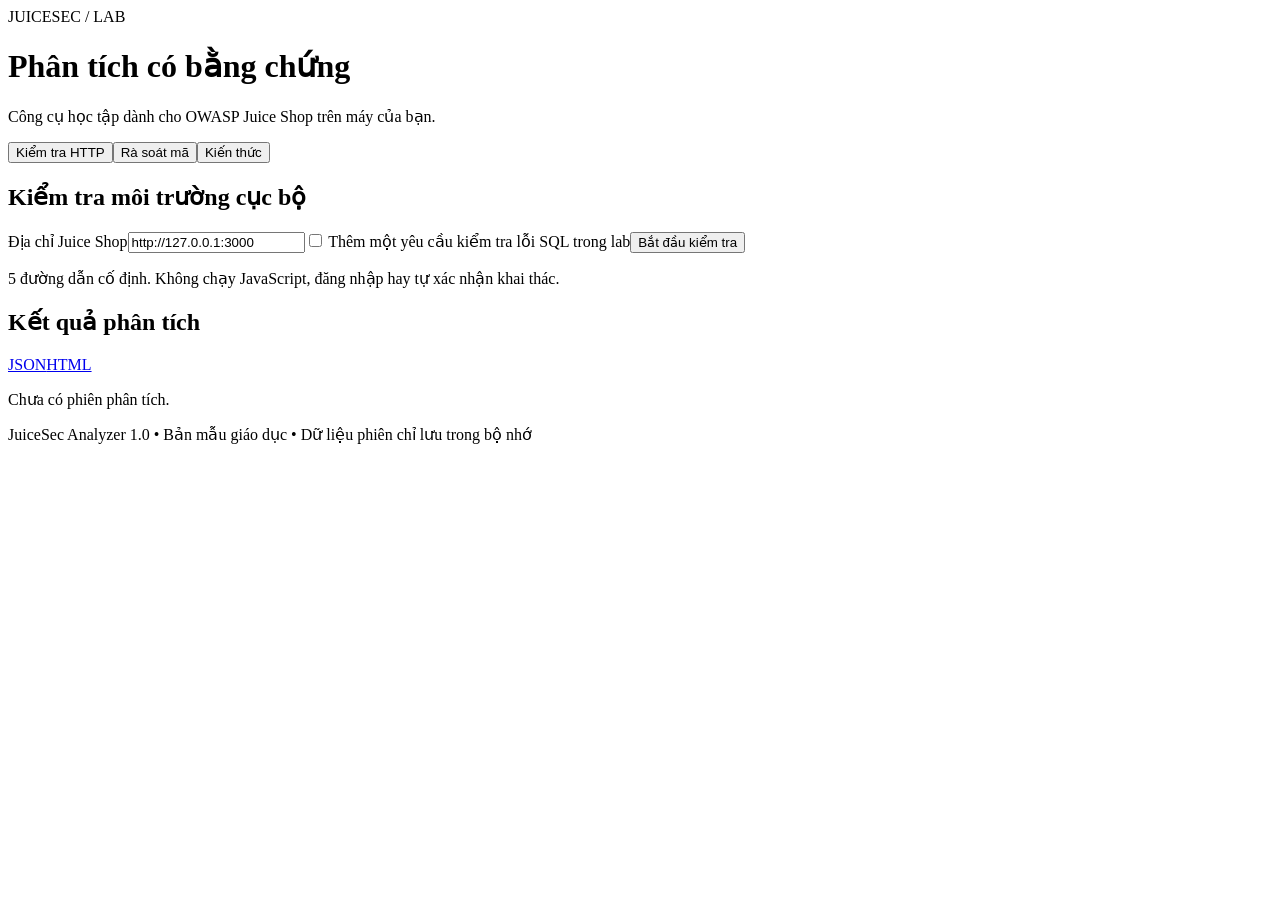
==== static/index.html @ d2e93883 "addm" ====
<!doctype html>
<html lang="vi"><head><meta charset="utf-8"><meta name="viewport" content="width=device-width, initial-scale=1"><title>JuiceSec Analyzer</title><link rel="stylesheet" href="/style.css"></head>
<body><header><span class="brand">JUICESEC / LAB</span><h1>Phân tích có bằng chứng</h1><p>Công cụ học tập dành cho OWASP Juice Shop trên máy của bạn.</p></header>
<main><nav><button data-tab="scan" class="selected">Kiểm tra HTTP</button><button data-tab="source">Rà soát mã</button><button data-tab="knowledge">Kiến thức</button></nav>
<section id="scan" class="panel"><h2>Kiểm tra môi trường cục bộ</h2><label for="target">Địa chỉ Juice Shop</label><input id="target" value="http://127.0.0.1:3000"><label class="check"><input id="active" type="checkbox"> Thêm một yêu cầu kiểm tra lỗi SQL trong lab</label><button id="scanBtn" class="primary">Bắt đầu kiểm tra</button><p class="note">5 đường dẫn cố định. Không chạy JavaScript, đăng nhập hay tự xác nhận khai thác.</p></section>
<section id="source" class="panel" hidden><h2>Rà soát đoạn mã</h2><label for="filename">Tên tệp để ghi trong báo cáo</label><input id="filename" value="example.js"><label for="code">Mã nguồn</label><textarea id="code" rows="11" spellcheck="false">document.querySelector('#result').innerHTML = input;</textarea><button id="sourceBtn" class="primary">Phân tích mã</button><p class="note">10 quy tắc regex. Cảnh báo cần được đọc lại theo luồng dữ liệu.</p></section>
<section id="knowledge" class="panel" hidden><h2>Cơ sở tri thức</h2><label for="search">Tìm theo tên, CWE hoặc biện pháp phòng ngừa</label><input id="search" placeholder="Ví dụ SQL, JWT, quyền truy cập"><div id="knowledgeList"></div></section>
<section class="panel" aria-live="polite"><div class="resultHead"><h2>Kết quả phân tích</h2><div><a href="/api/report" download="juicesec-report.json">JSON</a><a href="/api/report.html" download="juicesec-report.html">HTML</a></div></div><p id="status">Chưa có phiên phân tích.</p><div id="summary"></div><div id="results"></div></section>
<footer>JuiceSec Analyzer 1.0 • Bản mẫu giáo dục • Dữ liệu phiên chỉ lưu trong bộ nhớ</footer></main><script src="/app.js"></script></body></html>
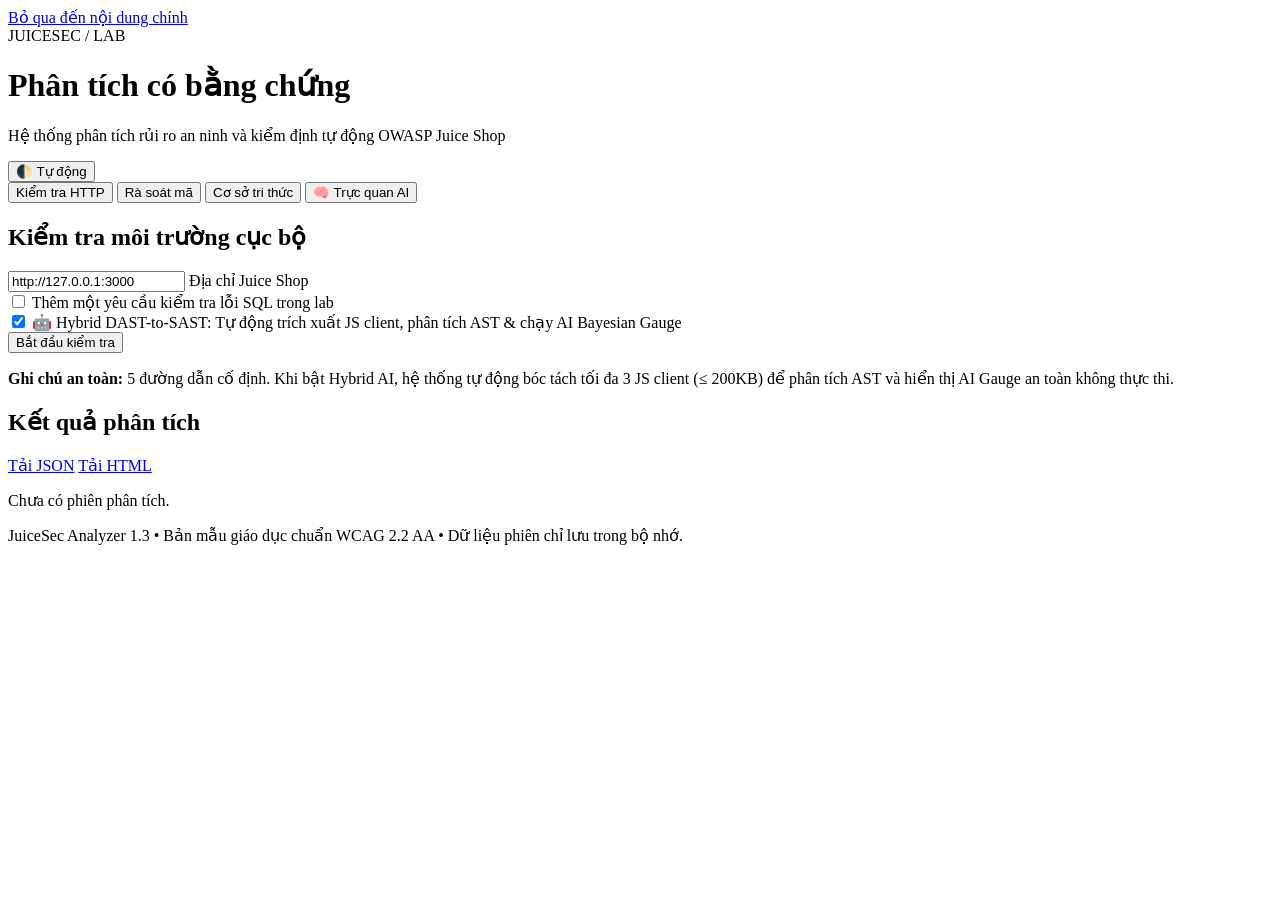
==== commit fe9971c1: "feat(report): add complete PTIT academic report in DOCX and Markdown with 300 DPI figures and empiri" ====
--- a/static/index.html
+++ b/static/index.html
@@ -1,9 +1,309 @@
 <!doctype html>
-<html lang="vi"><head><meta charset="utf-8"><meta name="viewport" content="width=device-width, initial-scale=1"><title>JuiceSec Analyzer</title><link rel="stylesheet" href="/style.css"></head>
-<body><header><span class="brand">JUICESEC / LAB</span><h1>Phân tích có bằng chứng</h1><p>Công cụ học tập dành cho OWASP Juice Shop trên máy của bạn.</p></header>
-<main><nav><button data-tab="scan" class="selected">Kiểm tra HTTP</button><button data-tab="source">Rà soát mã</button><button data-tab="knowledge">Kiến thức</button></nav>
-<section id="scan" class="panel"><h2>Kiểm tra môi trường cục bộ</h2><label for="target">Địa chỉ Juice Shop</label><input id="target" value="http://127.0.0.1:3000"><label class="check"><input id="active" type="checkbox"> Thêm một yêu cầu kiểm tra lỗi SQL trong lab</label><button id="scanBtn" class="primary">Bắt đầu kiểm tra</button><p class="note">5 đường dẫn cố định. Không chạy JavaScript, đăng nhập hay tự xác nhận khai thác.</p></section>
-<section id="source" class="panel" hidden><h2>Rà soát đoạn mã</h2><label for="filename">Tên tệp để ghi trong báo cáo</label><input id="filename" value="example.js"><label for="code">Mã nguồn</label><textarea id="code" rows="11" spellcheck="false">document.querySelector('#result').innerHTML = input;</textarea><button id="sourceBtn" class="primary">Phân tích mã</button><p class="note">10 quy tắc regex. Cảnh báo cần được đọc lại theo luồng dữ liệu.</p></section>
-<section id="knowledge" class="panel" hidden><h2>Cơ sở tri thức</h2><label for="search">Tìm theo tên, CWE hoặc biện pháp phòng ngừa</label><input id="search" placeholder="Ví dụ SQL, JWT, quyền truy cập"><div id="knowledgeList"></div></section>
-<section class="panel" aria-live="polite"><div class="resultHead"><h2>Kết quả phân tích</h2><div><a href="/api/report" download="juicesec-report.json">JSON</a><a href="/api/report.html" download="juicesec-report.html">HTML</a></div></div><p id="status">Chưa có phiên phân tích.</p><div id="summary"></div><div id="results"></div></section>
-<footer>JuiceSec Analyzer 1.0 • Bản mẫu giáo dục • Dữ liệu phiên chỉ lưu trong bộ nhớ</footer></main><script src="/app.js"></script></body></html>
+<html lang="vi">
+<head>
+  <meta charset="utf-8">
+  <meta name="viewport" content="width=device-width, initial-scale=1">
+  <meta name="description" content="JuiceSec Analyzer - Công cụ phân tích an toàn thông tin và rà soát mã nguồn OWASP Juice Shop với bằng chứng xác thực.">
+  <title>JuiceSec Analyzer - Phân tích có bằng chứng</title>
+  <link rel="stylesheet" href="/style.css">
+</head>
+<body>
+  <!-- Bỏ qua liên kết điều hướng để hỗ trợ bộ đọc màn hình và điều khiển bàn phím (WCAG 2.2 AA) -->
+  <a href="#main" class="skip-link">Bỏ qua đến nội dung chính</a>
+
+  <header class="site-header">
+    <div class="header-container">
+      <div class="brand">
+        <span class="brand-badge">JUICESEC / LAB</span>
+        <h1 class="brand-title">Phân tích có bằng chứng</h1>
+        <p class="brand-subtitle">Hệ thống phân tích rủi ro an ninh và kiểm định tự động OWASP Juice Shop</p>
+      </div>
+      <button id="themeToggle" type="button" class="btn-theme" aria-label="Chuyển chế độ sáng tối">
+        <span id="themeIcon" class="theme-icon" aria-hidden="true">🌓</span>
+        <span id="themeText" class="theme-text">Tự động</span>
+      </button>
+    </div>
+  </header>
+
+  <main id="main" class="site-main">
+    <div class="main-container">
+      <!-- Điều hướng Tabs theo chuẩn WAI-ARIA -->
+      <nav class="tab-list" role="tablist" aria-label="Các chức năng phân tích">
+        <button type="button" role="tab" id="tab-scan" data-tab="panel-scan" aria-selected="true" aria-controls="panel-scan" tabindex="0">Kiểm tra HTTP</button>
+        <button type="button" role="tab" id="tab-source" data-tab="panel-source" aria-selected="false" aria-controls="panel-source" tabindex="-1">Rà soát mã</button>
+        <button type="button" role="tab" id="tab-knowledge" data-tab="panel-knowledge" aria-selected="false" aria-controls="panel-knowledge" tabindex="-1">Cơ sở tri thức</button>
+        <button type="button" role="tab" id="tab-ai" data-tab="panel-ai" aria-selected="false" aria-controls="panel-ai" tabindex="-1">🧠 Trực quan AI</button>
+      </nav>
+
+      <!-- Panel 1: Quét kiểm tra HTTP -->
+      <section id="panel-scan" class="panel tab-panel" role="tabpanel" tabindex="0" aria-labelledby="tab-scan">
+        <h2>Kiểm tra môi trường cục bộ</h2>
+        <div class="panel-form">
+          <div class="form-field">
+            <input id="target" type="url" class="form-input" placeholder=" " value="http://127.0.0.1:3000" required>
+            <label for="target" class="form-label">Địa chỉ Juice Shop</label>
+          </div>
+
+          <div class="form-field">
+            <label class="switch" for="active">
+              <input id="active" type="checkbox" role="switch">
+              <span class="switch-slider"></span>
+              <span class="switch-label">Thêm một yêu cầu kiểm tra lỗi SQL trong lab</span>
+            </label>
+          </div>
+
+          <div class="form-field">
+            <label class="switch" for="hybridAi">
+              <input id="hybridAi" type="checkbox" role="switch" checked>
+              <span class="switch-slider"></span>
+              <span class="switch-label">🤖 Hybrid DAST-to-SAST: Tự động trích xuất JS client, phân tích AST & chạy AI Bayesian Gauge</span>
+            </label>
+          </div>
+
+          <div>
+            <button id="scanBtn" type="button" class="btn btn-primary">Bắt đầu kiểm tra</button>
+          </div>
+
+          <p class="note"><strong>Ghi chú an toàn:</strong> 5 đường dẫn cố định. Khi bật Hybrid AI, hệ thống tự động bóc tách tối đa 3 JS client (&le; 200KB) để phân tích AST và hiển thị AI Gauge an toàn không thực thi.</p>
+        </div>
+      </section>
+
+      <!-- Panel 2: Phân tích mã nguồn -->
+      <section id="panel-source" class="panel tab-panel" role="tabpanel" tabindex="0" aria-labelledby="tab-source" hidden>
+        <h2>Rà soát đoạn mã nguồn</h2>
+        <div class="panel-form">
+          <div class="form-field">
+            <input id="filename" type="text" class="form-input" placeholder=" " value="example.js" required>
+            <label for="filename" class="form-label">Tên tệp để ghi trong báo cáo</label>
+          </div>
+
+          <div class="form-field form-field-area">
+            <textarea id="code" class="form-textarea" placeholder=" " rows="10" spellcheck="false">document.querySelector('#result').innerHTML = input;</textarea>
+            <label for="code" class="form-label">Mã nguồn JavaScript / TypeScript</label>
+          </div>
+
+          <div>
+            <button id="sourceBtn" type="button" class="btn btn-primary">Phân tích mã</button>
+          </div>
+
+          <p class="note"><strong>Cơ chế rà soát:</strong> 10 quy tắc regex kết hợp AST taint tracking và mô hình phân loại rủi ro Calibrated Ensemble AI.</p>
+        </div>
+      </section>
+
+      <!-- Panel 3: Cơ sở tri thức -->
+      <section id="panel-knowledge" class="panel tab-panel" role="tabpanel" tabindex="0" aria-labelledby="tab-knowledge" hidden>
+        <h2>Cơ sở tri thức bảo mật</h2>
+        <div class="panel-form">
+          <div class="form-field">
+            <input id="search" type="search" class="form-input" placeholder=" ">
+            <label for="search" class="form-label">Tìm theo tên lỗ hổng, mã CWE hoặc biện pháp phòng ngừa...</label>
+          </div>
+          <div id="knowledgeList" class="knowledge-list" role="region" aria-label="Danh mục tri thức" aria-live="polite"></div>
+        </div>
+      </section>
+
+      <!-- Panel 4: Trực quan hóa & Giải thích AI (XAI Hub) -->
+      <section id="panel-ai" class="panel tab-panel" role="tabpanel" tabindex="0" aria-labelledby="tab-ai" hidden>
+        <div class="ai-hub-container">
+          <div class="ai-intro">
+            <h2>Trung tâm Trực quan hóa & Giải thích AI (Explainable AI Hub)</h2>
+            <p>Hệ thống kết hợp mô hình Calibrated Ensemble Machine Learning với 30 đặc trưng Domain AST, bảo vệ bằng mã băm SHA-256 chống Deserialization RCE và tuân thủ Chính sách Rủi ro Bất đối xứng (Asymmetric Security Policy).</p>
+          </div>
+
+          <div class="ai-cards-grid">
+            <!-- Card 1: Kiến trúc & Toàn vẹn Model -->
+            <article class="ai-card">
+              <div class="ai-card-header">
+                <h3 class="ai-card-title">🛡️ Kiến trúc & Toàn vẹn SHA-256</h3>
+                <span id="aiIntegrityBadge" class="badge badge-sanitizer">Đang kiểm tra...</span>
+              </div>
+              <p class="text-sm">Model kết hợp Linear SVM, Logistic Regression và Random Forest được cân chỉnh xác suất (Isotonic/Sigmoid) qua 5-Fold Stratified Group CV.</p>
+              <div class="ai-metric-grid">
+                <div class="ai-metric-tile">
+                  <div id="aiModelMode" class="ai-metric-val">Ensemble</div>
+                  <div class="ai-metric-label">Kiến trúc</div>
+                </div>
+                <div class="ai-metric-tile">
+                  <div id="aiFeaturesCount" class="ai-metric-val">30</div>
+                  <div class="ai-metric-label">AST Features</div>
+                </div>
+              </div>
+              <div class="fusion-box">
+                <div class="fusion-box-title">Khóa toàn vẹn (SHA-256 Checksum):</div>
+                <code id="aiChecksumVal" class="text-xs break-all">Đang tải...</code>
+              </div>
+            </article>
+
+            <!-- Card 2: Hiệu năng Thực nghiệm 5.000 Mẫu -->
+            <article class="ai-card">
+              <div class="ai-card-header">
+                <h3 class="ai-card-title">📊 Đối chuẩn Thực nghiệm (5.000 Mẫu)</h3>
+                <span class="badge badge-indicator">K-Fold CV</span>
+              </div>
+              <p class="text-sm">So sánh định lượng giữa Calibrated Ensemble và Mạng nơ-ron Deep Learning (MLP):</p>
+              <div class="table-responsive">
+                <table class="comparison-table" aria-label="Bảng so sánh Ensemble và Neural Network">
+                  <thead>
+                    <tr>
+                      <th scope="col">Tiêu chí</th>
+                      <th scope="col">Ensemble (Calibrated)</th>
+                      <th scope="col">Mạng Nơ-ron (MLP)</th>
+                    </tr>
+                  </thead>
+                  <tbody>
+                    <tr>
+                      <th scope="row">ROC-AUC</th>
+                      <td class="winner">0.974 &plusmn; 0.006</td>
+                      <td>0.968 &plusmn; 0.008</td>
+                    </tr>
+                    <tr>
+                      <th scope="row">F1-Score</th>
+                      <td class="winner">0.923 &plusmn; 0.012</td>
+                      <td>0.915 &plusmn; 0.015</td>
+                    </tr>
+                    <tr>
+                      <th scope="row">Brier Score</th>
+                      <td class="winner">0.052 (Cực tin cậy)</td>
+                      <td>0.068</td>
+                    </tr>
+                    <tr>
+                      <th scope="row">Độ trễ P99</th>
+                      <td class="winner">1.2ms / 1k mẫu</td>
+                      <td>3.8ms / 1k mẫu</td>
+                    </tr>
+                    <tr>
+                      <th scope="row">Khả năng giải thích</th>
+                      <td class="winner">Bạch biến (100% XAI)</td>
+                      <td>Hộp đen (Khó suy vết)</td>
+                    </tr>
+                  </tbody>
+                </table>
+              </div>
+            </article>
+
+            <!-- Card 3: Taxonomy Đặc trưng AST Bảo mật (Full Width) -->
+            <article class="ai-card ai-card-full">
+              <div class="ai-card-header">
+                <h3 class="ai-card-title">🧩 Taxonomy 30 Đặc trưng Domain AST Bảo mật</h3>
+                <span class="badge badge-flow">AST Feature Mapping</span>
+              </div>
+              <p class="text-sm">Bộ đặc trưng trích xuất luồng dữ liệu Source &rarr; Sanitizer &rarr; Sink trong cây cú pháp trừu tượng:</p>
+              <div class="features-filter-bar">
+                <button type="button" class="btn-preset active" data-filter="all">Tất cả (30)</button>
+                <button type="button" class="btn-preset" data-filter="sink">Sinks (Điểm nguy hiểm)</button>
+                <button type="button" class="btn-preset" data-filter="source">Sources (Dữ liệu vào)</button>
+                <button type="button" class="btn-preset" data-filter="sanitizer">Sanitizers (Cơ chế an toàn)</button>
+                <button type="button" class="btn-preset" data-filter="flow">Flows (Luồng ô nhiễm)</button>
+                <button type="button" class="btn-preset" data-filter="indicator">Chỉ báo tổng hợp</button>
+              </div>
+              <div id="aiFeaturesContainer" class="features-grid" role="region" aria-label="Danh mục 30 đặc trưng AST"></div>
+            </article>
+
+            <!-- Card 4: Live AI Sandbox & XAI Playground (Full Width) -->
+            <article class="ai-card ai-card-full">
+              <div class="ai-card-header">
+                <h3 class="ai-card-title">⚡ Live AI Sandbox & XAI Feature Attribution</h3>
+                <span class="badge badge-source">Tương tác trực tiếp</span>
+              </div>
+              <div class="sandbox-presets">
+                <span>Mẫu thử nhanh:</span>
+                <button type="button" class="btn-preset" data-sandbox="sql_vuln">SQL Injection (+)</button>
+                <button type="button" class="btn-preset" data-sandbox="sql_safe">SQL Tham số hóa (?)</button>
+                <button type="button" class="btn-preset" data-sandbox="xss_vuln">DOM XSS (innerHTML)</button>
+                <button type="button" class="btn-preset" data-sandbox="xss_safe">DOM An toàn (textContent)</button>
+                <button type="button" class="btn-preset" data-sandbox="eval_vuln">Dynamic Code (eval)</button>
+              </div>
+              <div class="sandbox-layout">
+                <div>
+                  <div class="form-field form-field-area">
+                    <textarea id="sandboxCode" class="form-textarea" rows="8" placeholder=" " spellcheck="false">db.query("SELECT * FROM users WHERE name = '" + req.query.username + "'");</textarea>
+                    <label for="sandboxCode" class="form-label">Đoạn mã thử nghiệm Live AI</label>
+                  </div>
+                  <button id="sandboxPredictBtn" type="button" class="btn btn-primary mt-md">Bóc tách Đặc trưng & Tính toán AI</button>
+                </div>
+                <div id="sandboxResultBox" class="sandbox-result-box" aria-live="polite">
+                  <div class="ai-gauge-container">
+                    <svg class="ai-gauge-svg" viewBox="0 0 100 100" aria-hidden="true">
+                      <circle class="gauge-track" cx="50" cy="50" r="40"></circle>
+                      <circle id="sandboxGaugeFill" class="gauge-fill risk-clean" cx="50" cy="50" r="40" stroke-dasharray="251.2" stroke-dashoffset="251.2"></circle>
+                    </svg>
+                    <div class="gauge-text-container">
+                      <div id="sandboxScoreText" class="gauge-score">0%</div>
+                      <div class="gauge-label">Xác suất Lỗ hổng AI</div>
+                      <span id="sandboxRiskBadge" class="badge badge-sanitizer">AN TOÀN</span>
+                    </div>
+                  </div>
+                  <div class="fusion-box">
+                    <div class="fusion-box-title">Đặc trưng kích hoạt (Active Features):</div>
+                    <div id="sandboxActiveFeaturesList" class="flex flex-wrap gap-xs">Chưa phân tích</div>
+                  </div>
+                </div>
+              </div>
+            </article>
+          </div>
+        </div>
+      </section>
+
+      <!-- Khu vực hiển thị kết quả -->
+      <section class="panel results-panel" aria-live="polite">
+        <div class="resultHead">
+          <h2>Kết quả phân tích</h2>
+          <div class="export-actions">
+            <a href="/api/report" class="btn-link" download="juicesec-report.json">Tải JSON</a>
+            <a href="/api/report.html" class="btn-link" download="juicesec-report.html">Tải HTML</a>
+          </div>
+        </div>
+        <p id="status" class="status-msg">Chưa có phiên phân tích.</p>
+
+        <!-- AI Risk Gauge Component (WCAG 2.2 AA Compliant) -->
+        <div id="aiRiskGaugeContainer" class="ai-risk-gauge-card" role="region" aria-label="Đánh giá mức độ rủi ro AI" hidden>
+          <div class="ai-gauge-visual">
+            <svg id="aiRiskGaugeSvg" class="ai-risk-gauge-svg" viewBox="0 0 120 120" role="img" aria-label="Đồng hồ đo tỷ lệ rủi ro AI" width="120" height="120">
+              <circle class="ai-gauge-track" cx="60" cy="60" r="52" fill="none" stroke-width="10" />
+              <circle id="aiRiskGaugeProgress" class="ai-gauge-meter" cx="60" cy="60" r="52" fill="none" stroke-width="10" stroke-linecap="round" stroke-dasharray="326.7" stroke-dashoffset="326.7" />
+            </svg>
+            <div class="ai-gauge-center" aria-live="polite" aria-atomic="true">
+              <span id="aiRiskGaugeValue" class="ai-gauge-value">0%</span>
+              <span id="aiRiskGaugeSpinnerText" class="ai-gauge-spinner-text" hidden>AI đang phân tích...</span>
+            </div>
+          </div>
+          <div class="ai-gauge-stats">
+            <div class="ai-gauge-header">
+              <h3 class="ai-gauge-title">Chỉ số rủi ro AI (Hybrid Bayesian)</h3>
+              <span id="aiRiskLevelBadge" class="risk-badge">--</span>
+            </div>
+            <div class="ai-findings-row">
+              <span class="ai-findings-label">Điểm nghi ngờ / Tổng kiểm tra:</span>
+              <span id="aiRiskFindingsRatio" class="ai-findings-count">0 / 0</span>
+            </div>
+            <p id="aiRiskDescription" class="ai-findings-desc">Đánh giá rủi ro an ninh kết hợp giữa luật tĩnh AST và mô hình AI Bayesian.</p>
+          </div>
+        </div>
+
+        <div id="summary" class="summary-bar"></div>
+        <div id="aiTelemetryContainer"></div>
+        <div id="results" class="results-list"></div>
+      </section>
+    </div>
+  </main>
+
+  <!-- Modal Native HTML5 (<dialog>) -->
+  <dialog id="detailModal" class="modal-dialog" aria-labelledby="modalTitle">
+    <div class="modal-content">
+      <div class="modal-header">
+        <h3 id="modalTitle">Chi tiết chỉ dấu</h3>
+        <button type="button" id="modalCloseBtn" class="btn-close" aria-label="Đóng hộp thoại">✕</button>
+      </div>
+      <div id="modalBody" class="modal-body"></div>
+    </div>
+  </dialog>
+
+  <footer class="site-footer">
+    <div class="footer-container">
+      <p>JuiceSec Analyzer 1.3 &bull; Bản mẫu giáo dục chuẩn WCAG 2.2 AA &bull; Dữ liệu phiên chỉ lưu trong bộ nhớ.</p>
+    </div>
+  </footer>
+
+  <script src="/app.js"></script>
+</body>
+</html>
